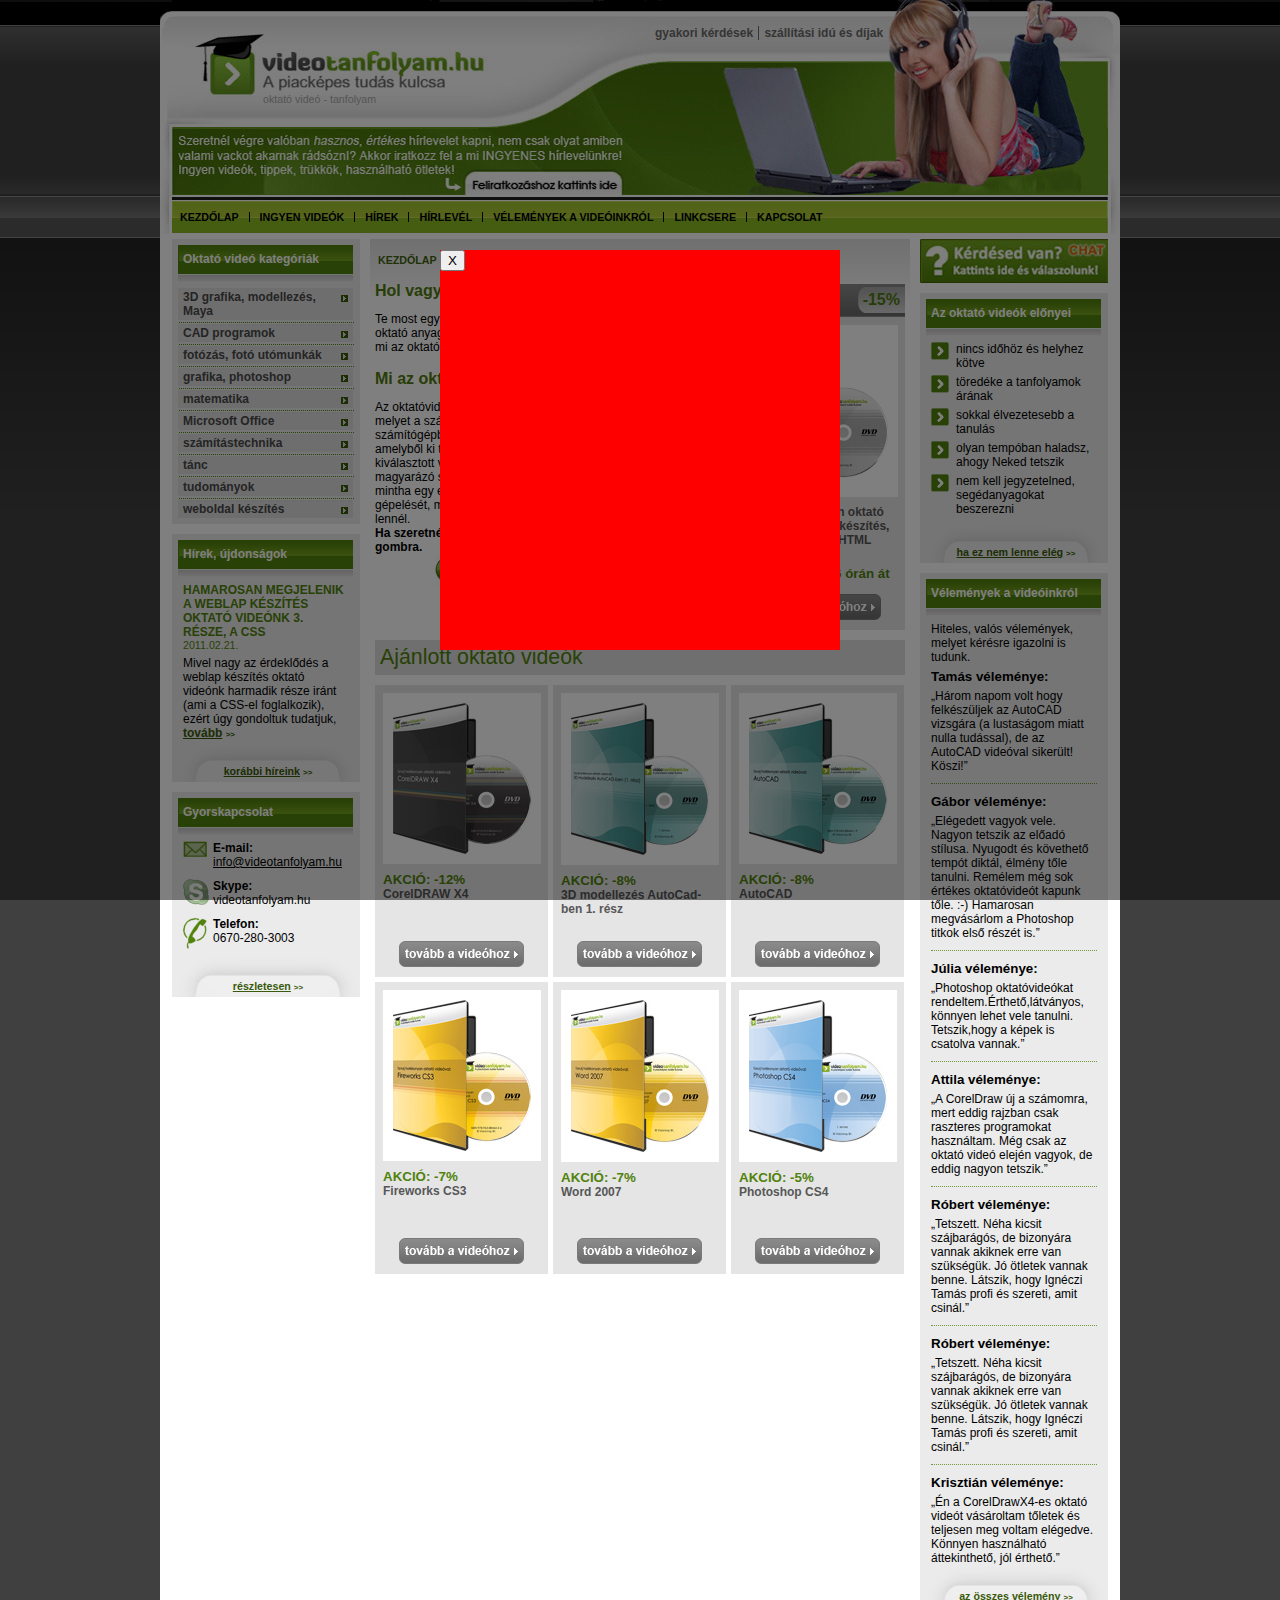
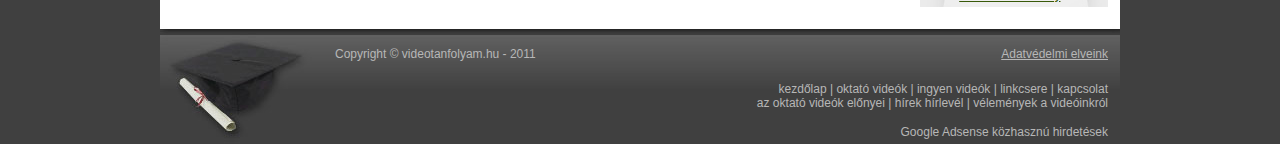
==== popup_reklam/32_div_alapu_popup_reklam_keszitese_1_resz/videotanfolyam.html @ 9b477b90 "'popup-reklam'" ====
<!DOCTYPE html PUBLIC "-//W3C//DTD XHTML 1.0 Strict//EN" "http://www.w3.org/TR/xhtml1/DTD/xhtml1-strict.dtd">
<html xmlns="http://www.w3.org/1999/xhtml" xml:lang="hu" lang="hu">
    <head>
        <meta http-equiv="Content-Type" content="text/html; charset=utf-8" />
        <title>Videotanfolyamt</title>
        <link rel="stylesheet" type="text/css" href="videotanfolyam.css" />
        <script type="text/javascript">
        	function bezar(){
        		document.getElementById('reklam').style.display = "none";
        		document.getElementById('reklamBg').style.display = "none";
        	}
        </script>
    </head>
    <body>
    	<div id="reklamBg">
    	</div>
    	<div id="reklam">
    		<input type="button" value="X" onclick="bezar();" />
    	</div>
        <div id="container">
            <!--FEJRÉSZ-->
            <div id="header">
                <a id="logoLink" href="#"></a>
                <a id="feliratkozas" href="#"></a>
                <div id="headerLinks">
                    <a id="gyakoriKerdesek" href="#">gyakori kérdések</a>
                    <a href="#">szállítási idú és díjak</a>
                </div>
                <div id="headerText">
                    oktató videó - tanfolyam
                </div>
            </div>
            <!--MENÜ-->
            <div id="menu">
                <a href="#" style="margin-left:10px;">kezdőlap</a>
                <div>
                </div>
                <a href="#">ingyen videók</a>
                <div>
                </div>
                <a href="#">hírek</a>
                <div>
                </div>
                <a href="#">hírlevél</a>
                <div>
                </div>
                <a href="#">vélemények a videóinkról</a>
                <div>
                </div>
                <a href="#">linkcsere</a>
                <div>
                </div>
                <a href="#">kapcsolat</a>
            </div>
            <!--BAL OLDAL-->
            <div id="content_bg">
                <div id="left">
                    <!--OKTATÓ VIDEÓ KATEGÓRIÁK-->
                    <div id="kategoriak">
                        <div class="header">
                            Oktató videó kategóriák
                        </div>
                        <div id="kategoriak_content">
                            <a href="#">3D grafika, modellezés, Maya</a>
                            <hr/><a href="#">CAD programok</a>
                            <hr/><a href="#">fotózás, fotó utómunkák</a>
                            <hr/><a href="#">grafika, photoshop</a>
                            <hr/><a href="#">matematika</a>
                            <hr/><a href="#">Microsoft Office</a>
                            <hr/><a href="#">számítástechnika</a>
                            <hr/><a href="#">tánc</a>
                            <hr/><a href="#">tudományok</a>
                            <hr/><a href="#">weboldal készítés </a>
                        </div>
                    </div>
                    <!--HÍREK, ÚJDONSÁGOK-->
                    <div id="hirek">
                        <div class="header">
                            Hírek, újdonságok
                        </div>
                        <div id="hirek_content">
                            <a id="news_link_top" href="#">Hamarosan megjelenik a weblap készítés oktató videónk 3. része, a CSS</a>
                            <br/>
                            <span class="date">2011.02.21.</span>
                            Mivel nagy az érdeklődés a weblap készítés oktató videónk harmadik része iránt 
                            (ami a CSS-el foglalkozik), ezért úgy gondoltuk tudatjuk, <a class="tovabb" href="#">tovább</a>
                            <span class="kacsacsor">&gt;&gt;</span>
                        </div>
                        <div class="bottom_link">
                            <a href="#">korábbi híreink</a>
                            <span class="kacsacsor">&gt;&gt;</span>
                        </div>
                    </div>
                    <!--GYORSKAPCSOLAT-->
                    <div id="kapcsolat">
                        <div class="header">
                            Gyorskapcsolat
                        </div>
                        <div id="kapcsolat_content">
                            <div id="mail">
                                <strong>E-mail:</strong>
                                <br/>
                                <a href="#">info@videotanfolyam.hu </a>
                            </div>
                            <div id="skype">
                                <strong>Skype:</strong>
                                <br/>
                                videotanfolyam.hu 
                            </div>
                            <div id="tel">
                                <strong>Telefon:</strong>
                                <br/>
                                0670-280-3003
                            </div>
                        </div>
                        <div class="bottom_link">
                            <a href="#">részletesen</a>
                            <span class="kacsacsor">&gt;&gt;</span>
                        </div>
                    </div>
                </div>
                <!--KÖZÉPSŐ RÉSZ-->
                <div id="middle">
                    <div id="middle_content">
                        <span id="kezdolap">Kezdőlap</span>
                        <h3>Hol vagyok most?</h3>
                        Te most egy oktató videó weboldalon vagy, ahol rengeteg oktató anyagot 
                        találhatsz számos témakörben. Ha nem tudod mi az oktató videó, akkor olvass tovább.<h3>Mi az oktató videó?</h3>
                        Az oktatóvideó lényegében egy film, amely DVD-n található, melyet a 
                        számítógéped segítségével tudsz lejátszani. A DVD számítógépbe helyezését  
                        követően megjelenik egy menü, amelyből ki tudod választani az egyes előadásokat. 
                        A kiválasztott videót tökéletes minőségben nézheted, miközben magyarázó szöveget hallasz.
                        Lényegében ugyanazt láthatod, mintha egy előadáson ülnél, látod az egeret,
                        a szöveg/kód gépelését, mindent, amit akkor látnál, ha tényleg egy előadáson lennél.
                        <br/>
                        <strong>Ha szeretnél megnézni egy videót, akkor kattints a lenti gombra.</strong>
                    </div>
                    <!--A NAP AKCIÓJA-->
                    <div class="dvd">
                        <div id="dvd_header">
                            A nap akciója<span>-15%</span>
                        </div>
                        <div class="dvd_content">
                            <a href="#"><img src="images/pictures/dvd_html.jpg" alt="html dvd" /></a><a class="akcio_link" href="#">Tanulj hatékonyan oktató videóval: weblap készítés, 2. rész - teljes (X)HTML weblap</a>
                            <span>AKCIÓS még 6 órán át</span>
                        </div>
                        <a class="go_vid" href="#"></a>
                    </div>
                    <a id="belenezek" href="#"></a>
                    <!--AJÁNLOTT OKTATÓ VIDEÓK-->
                    <div id="ajanlott">
                        Ajánlott oktató videók
                    </div>
                    <!--DVD-K-->
                    <div class="dvd2">
                        <div class="dvd_content">
                            <a href="#"><img src="images/pictures/dvd_coreldraw_x4.jpg" alt="corelDRAW dvd" /></a><span>AKCIÓ: -12%</span>
                            <a class="akcio_link" href="#">CorelDRAW X4</a>
                        </div>
                        <a class="go_vid" href="#"></a>
                    </div>
                    <div class="dvd2">
                        <div class="dvd_content">
                            <a href="#"><img src="images/pictures/dvd_3d_modellezes_autocad_ben_1_resz.jpg" alt="AutoCAD 3Ddvd" /></a><span>AKCIÓ: -8%</span>
                            <a class="akcio_link" href="#">3D modellezés AutoCad-ben 1. rész</a>
                        </div>
                        <a class="go_vid" href="#"></a>
                    </div>
                    <div class="dvd2" style="margin-right:0px;">
                        <div class="dvd_content">
                            <a href="#"><img src="images/pictures/autocad.jpg" alt="AutoCAD dvd" /></a><span>AKCIÓ: -8%</span>
                            <a class="akcio_link" href="#">AutoCAD</a>
                        </div>
                        <a class="go_vid" href="#"></a>
                    </div>
                    <div class="dvd2">
                        <div class="dvd_content">
                            <a href="#"><img src="images/pictures/fireworks_cs3.jpg" alt="Fireworks CS3 dvd" /></a><span>AKCIÓ: -7%</span>
                            <a class="akcio_link" href="#">Fireworks CS3</a>
                        </div>
                        <a class="go_vid" href="#"></a>
                    </div>
                    <div class="dvd2">
                        <div class="dvd_content">
                            <a href="#"><img src="images/pictures/word_2007.jpg" alt="Word 2007 dvd" /></a><span>AKCIÓ: -7%</span>
                            <a class="akcio_link" href="#">Word 2007</a>
                        </div>
                        <a class="go_vid" href="#"></a>
                    </div>
                    <div class="dvd2" style="margin-right:0px;">
                        <div class="dvd_content">
                            <a href="#"><img src="images/pictures/photoshop_cs4.jpg" alt="Photoshop CS4 dvd" /></a><span>AKCIÓ: -5%</span>
                            <a class="akcio_link" href="#">Photoshop CS4</a>
                        </div>
                        <a class="go_vid" href="#"></a>
                    </div>
                </div>
                <!--JOBB OLDAL-->
                <div id="right">
                    <!--CHAT--><a id="chat" href="#"></a>
                    <!--ELŐNYÖK-->
                    <div id="elonyok">
                        <div class="header">
                            Az oktató videók előnyei
                        </div>
                        <div id="elonyok_content">
                            <ul>
                                <li>
                                    nincs időhöz és helyhez kötve
                                </li>
                                <li>
                                    töredéke a tanfolyamok árának
                                </li>
                                <li>
                                    sokkal élvezetesebb a tanulás
                                </li>
                                <li>
                                    olyan tempóban haladsz, ahogy Neked tetszik
                                </li>
                                <li>
                                    nem kell jegyzetelned, segédanyagokat beszerezni
                                </li>
                            </ul>
                        </div>
                        <div class="bottom_link">
                            <a href="#">ha ez nem lenne elég</a>
                            <span class="kacsacsor">&gt;&gt;</span>
                        </div>
                    </div>
                    <!--VÉLEMÉNYEK-->
                    <div id="velemenyek">
                        <div class="header">
                            Vélemények a videóinkról
                        </div>
                        <div id="velemenyek_content">
                            Hiteles, valós vélemények, melyet kérésre igazolni is tudunk.<h3>Tamás véleménye:</h3>
                            „Három napom volt hogy felkészüljek az AutoCAD vizsgára (a lustaságom miatt nulla tudással), 
                            de az AutoCAD videóval sikerült! Köszi!”<hr/><h3> Gábor véleménye:</h3>
                            „Elégedett vagyok vele. Nagyon tetszik az előadó stílusa. Nyugodt és követhető 
                            tempót diktál, élmény tőle tanulni. Remélem még sok értékes oktatóvideót kapunk tőle. :-) 
                            Hamarosan megvásárlom a Photoshop titkok első részét is.”<hr/><h3>Júlia véleménye:</h3>
                            „Photoshop oktatóvideókat rendeltem.Érthető,látványos, könnyen lehet vele tanulni.
                            Tetszik,hogy a képek is csatolva vannak.”<hr/><h3> Attila véleménye:</h3>
                            „A CorelDraw új a számomra, mert eddig rajzban csak raszteres programokat használtam. 
                            Még csak az oktató videó elején vagyok, de eddig nagyon tetszik.”<hr/><h3>Róbert véleménye:</h3>
                            „Tetszett. Néha kicsit szájbarágós, de bizonyára vannak akiknek erre van szükségük. 
                            Jó ötletek vannak benne. Látszik, hogy Ignéczi Tamás profi és szereti, amit csinál.”<hr/><h3>Róbert véleménye:</h3>
                            „Tetszett. Néha kicsit szájbarágós, de bizonyára vannak akiknek erre van szükségük.
                            Jó ötletek vannak benne. Látszik, hogy Ignéczi Tamás profi és szereti, amit csinál.”<hr/><h3>Krisztián véleménye:</h3>
                            „Én a CorelDrawX4-es oktató videót vásároltam tőletek és teljesen meg voltam elégedve. 
                            Könnyen használható áttekinthető, jól érthető.”
                        </div>
                        <div class="bottom_link">
                            <a href="#">az összes vélemény</a>
                            <span class="kacsacsor">&gt;&gt;</span>
                        </div>
                    </div>
                </div>
            </div>
            <!--LÁBRÉSZ-->
            <div id="footer">
                <div id="copyright">
                    Copyright &copy; videotanfolyam.hu - 2011 
                </div>
                <div id="adatvedelem">
                    <a href="#">Adatvédelmi elveink</a>
                </div>
                <div id="footer_links">
                    <a href="#">kezdőlap</a> |
                    <a href="#">oktató videók</a> |
                    <a href="#">ingyen videók</a> |
                    <a href="#">linkcsere</a> |
                    <a href="#">kapcsolat</a><br />
                    <a href="#">az oktató videók előnyei</a> |
                    <a href="#">hírek  hírlevél</a> |
                    <a href="#">vélemények a videóinkról </a>
                </div>
                <div id="google">
                    <a href="#">Google Adsense közhasznú hirdetések </a>
                </div>
            </div>
        </div>
    </body>
</html>
---- popup_reklam/32_div_alapu_popup_reklam_keszitese_1_resz/videotanfolyam.css ----
body {
    margin: 0px;
    background: #404040 url('images/site/background.jpg') repeat-x;
    font-family: Arial, Helvetica, sans-serif;
    font-size: 9pt;
}

#container {
    position: relative;
    margin: auto;
    width: 960px;
}

#header {
    background: url('images/site/header.jpg');
    width: 960px;
    height: 197px;
    position: relative;
}

#logoLink {
    position: absolute;
    width: 288px;
    height: 58px;
    top: 34px;
    left: 34px;
}
* {
    outline: none;
}

#feliratkozas {
    position: absolute;
    bottom: 0px;
    left: 306px;
    width: 156px;
    height: 25px;
}

#headerLinks {
    position: absolute;
    top: 26px;
    left: 495px;
}

#headerLinks a {
    text-decoration: none;
    color: #6B6B6B;
    font-weight: bold;
}

#headerLinks a:hover {
    text-decoration: underline;
}

#gyakoriKerdesek {
    border-right: 1px solid #6B6B6B;
    padding-right: 5px;
    margin-right: 2px;
}

#headerText {
    color: #a9a9a9;
    position: absolute;
    font-size: 8pt;
    top: 93px;
    left: 103px;
}

#menu {
    position: relative;
    width: 960px;
    height: 37px;
    background: url('images/site/menu_background.jpg');
    font-size: 8pt;
    text-transform: uppercase;
}

#menu a {
    color: #000000;
    text-decoration: none;
    font-weight: bold;
    padding: 14px 10px 0px 10px;
    display: block;
    float: left;
}

#menu div {
    float: left;
    width: 1px;
    height: 10px;
    margin-top: 15px;
    background: #000000;
}

#menu a:hover {
    background: url('images/site/menu_hover.jpg');
}

#content_bg {
    float: left;
    width: 960px;
    background: #FFFFFF;
}

#left {
    float: left;
    width: 188px;
    margin-left: 12px;
    margin-right: 10px;
}

#kategoriak, #hirek, #kapcsolat, #elonyok, #velemenyek {
    padding: 6px;
    background: #EBEBEB;
    margin: 5px 0px 10px 0px;
}

.header {
    background: url('images/site/box_header.jpg') no-repeat;
    width: 170px;
    height: 31px;
    font-weight: bold;
    padding: 7px 0px 5px 5px;
    color: #FFFFFF;
}

#kategoriak_content a {
    color: #49494A;
    text-decoration: none;
    font-weight: bold;
    padding: 2px 10px 2px 5px;
    width: 160px;
    display: block;
    background: #DDDDDD url('images/site/cat_menu.jpg') no-repeat 97% 7px;
}

#kategoriak_content hr {
    border: none;
    border-top: 1px dotted #51820D;
    margin-top: 2px;
    margin-bottom: 1px;
    width: 175px;
}

#kategoriak_content a:hover {
    background: #AAAAAA;
}

#news_link_top {
    text-transform: uppercase;
    text-decoration: none;
    color: #51820D;
    font-weight: bold;
}

#news_link_top:hover {
    text-decoration: underline;
}

.date {
    font-size: 8pt;
    color: #51820D;
    margin-bottom: 5px;
    display: block;
}

.tovabb {
    font-weight: bold;
    font-size: 9pt;
    color: #395A0A;
}

.tovabb:hover {
    text-decoration: none;
}

.kacsacsor {
    color: #395A0A;
    font-size: 6pt;
    font-weight: bold;
}

.bottom_link {
    font-size: 8pt;
    color: #395A0A;
    width: 180px;
    height: 17px;
    padding-top: 25px;
    text-align: center;
    background: url('images/site/box_link.jpg');
}

.bottom_link a {
    color: #395A0A;
    font-weight: bolder;
}

.bottom_link a:hover {
    text-decoration: none;
}

#hirek {
    padding-bottom: 0px;
}

#hirek_content, #elonyok_content, #velemenyek_content {
    padding: 0px 5px;
}

#mail {
    padding-left: 30px;
    padding-bottom: 10px;
    background: url('images/site/icon_mail.jpg') no-repeat left top;
}

#skype {
    padding-left: 30px;
    padding-bottom: 10px;
    background: url('images/site/icon_skype.jpg') no-repeat left top;
}

#tel {
    padding-left: 30px;
    padding-bottom: 10px;
    background: url('images/site/icon_tel.jpg') no-repeat left top;
}

#mail a {
    color: #000000;
}

#mail a:hover {
    text-decoration: none;
}

#kapcsolat_content {
    padding-left: 5px;
}

#kapcsolat, #elonyok, #velemenyek {
    padding-bottom: 0px;
}

#middle {
    float: left;
    padding: 5px;
    margin-top: 5px;
    width: 530px;
    background: url('images/site/navigation_header.jpg') repeat-x;
}

#middle_content {
    float: left;
    width: 340px;
}

#kezdolap {
    color: #40630B;
    text-transform: uppercase;
    font-weight: bold;
    display: block;
    margin: 10px 0px 10px 3px;
    font-size: 8pt;
}

#middle_content h3 {
    color: #507B0F;
    font-size: 12pt;
    margin-bottom: 12px;
}

.dvd {
	margin-top:40px;
    width: 173px;
    float: right;
    background: #E5E5E5;
    margin-bottom: 10px;
    padding-bottom: 10px;
}

#dvd_header {
    background: url('images/site/dvd_header.jpg');
    width: 168px;
    height: 26px;
    color: #FFFFFF;
    font-size: 12pt;
    font-weight: bold;
    padding-top: 7px;
    padding-left: 5px;
}

#dvd_header span {
    float: right;
    color: #4F7A0E;
    padding-right: 5px;
}

.dvd_content {
    padding: 8px;
}

.dvd_content img {
    padding: 10px;
    border: none;
    margin-bottom: 5px;
    background: #FFFFFF;
}

.akcio_link {
    font-weight: bold;
    color: #575757;
    text-decoration: none;
}

.akcio_link:hover {
    text-decoration: underline;
}

.dvd_content span {
    text-align: center;
    margin: 5px 0px;
    font-weight: bold;
    color: #51820c;
    font-size: 10pt;
    display: block;
}

.go_vid {
    position: relative;
    margin: auto;
    background: url('images/site/button_go_video.jpg');
    width: 125px;
    height: 26px;
    display: block;
}

#belenezek {
    display: block;
    width: 206px;
    height: 34px;
    background: url('images/site/belenezek.jpg');
    float: left;
    margin-left: 60px;
}

#ajanlott {
    float: left;
    background: #dedede;
    color: #51820c;
    width: 520px;
    padding: 5px;
    font-size: 16pt;
    margin-bottom: 10px;
}

.dvd2 {
    width: 173px;
    float: left;
    margin-right: 5px;
    background: #e5e5e5;
    margin-bottom: 5px;
    padding-bottom: 10px;
}

.dvd2 .dvd_content {
    height: 230px;
    margin-bottom: 10px;
}

.dvd2 span {
    text-align: left;
    margin: 0px;
}

#right {
    float: left;
	width:188px;
	margin-left:10px;
	margin-right:12px;
}

#chat{
	width:188px;
	height:44px;
	background:url('images/site/chat.jpg');
	margin:5px 0px 10px 0px;
	display:block;
}

#elonyok ul{
	margin:0px;
	padding:0px;
}

#elonyok li{
	list-style-type:none;
	background:url('images/site/list_image.jpg') no-repeat;
	padding-left:25px;
	padding-bottom:5px;
}

#velemenyek_content h3{
	margin:5px 0px;
	font-size:10pt;
}

#velemenyek_content hr{
	border:none;
	border-top:1px dotted #719939;
	margin:10px 0px;
}

#footer{
	width:960px;
	height:127px;
	background:url('images/site/footer.jpg');
	float:left;
	position:relative;
	color:#b7b7b7;
}

#footer a{
	color:#b7b7b7;
	text-decoration:none;
}

#footer a:hover{
	text-decoration:underline;
}

#copyright{
	position:absolute;
	top:30px;
	left:175px;
}

#adatvedelem{
	position:absolute;
	top:30px;
	right:12px;
}

#adatvedelem a{
	text-decoration:underline;
}

#adatvedelem a:hover{
	text-decoration:none;
}

#footer_links{
	position:absolute;
	top:65px;
	right:12px;
	text-align:right;
}

#google{
	position:absolute;
	bottom:5px;
	right:12px;
}

#reklamBg{
	position: absolute;
	width: 100%;
	height: 100%;
	background: #000000;
	opacity: 0.5;
	filter:alpha(opacity=50);
	z-index: 1;
}

#reklam{
	position: absolute;
	width: 400px;
	height: 400px;
	background: #FF0000;
	z-index: 2;
	left:50%;
	top: 50%;
	margin: -200px 0px 0px -200px;
}
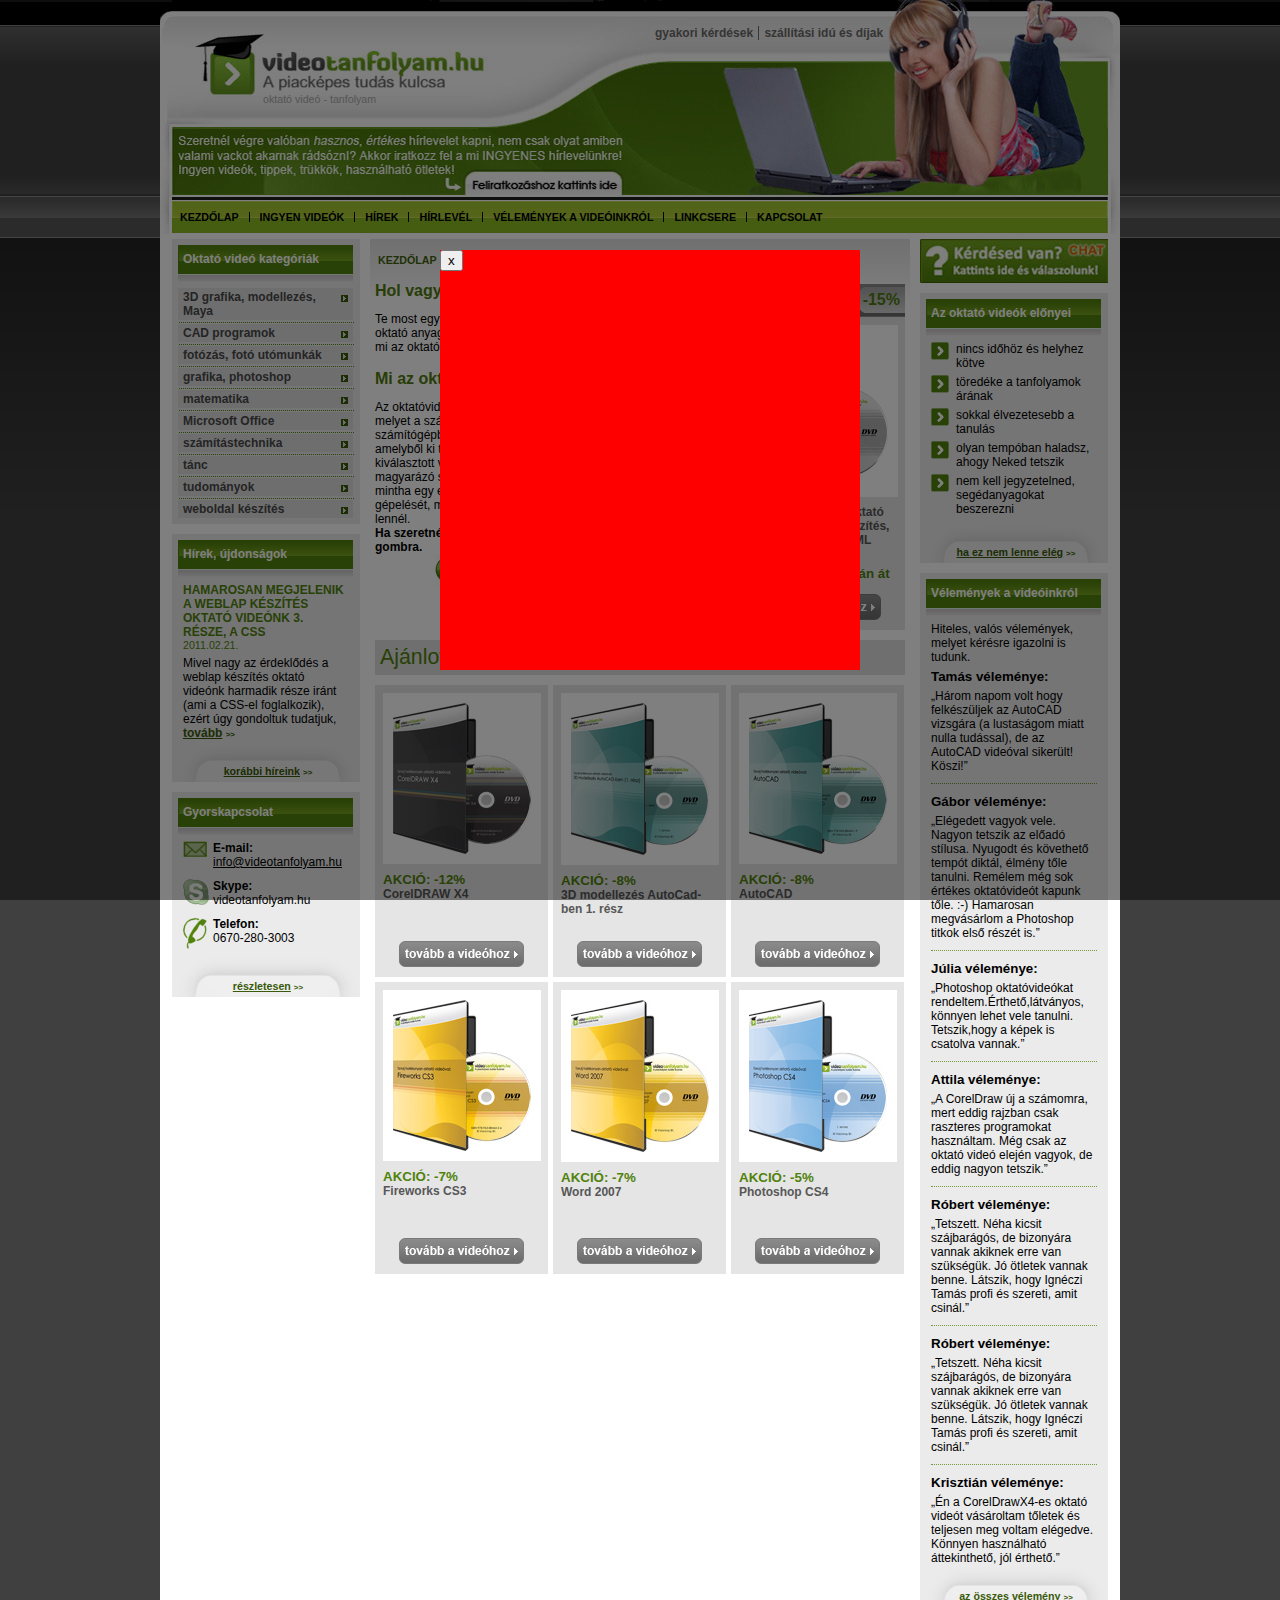
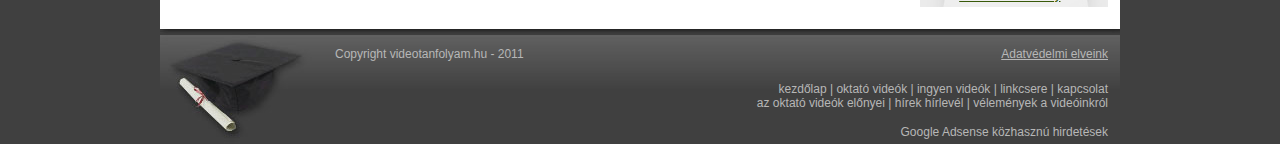
==== commit ef6428ca: "kesz createReklam(), effect(), bezar()" ====
--- a/popup_reklam/32_div_alapu_popup_reklam_keszitese_1_resz/videotanfolyam.html
+++ b/popup_reklam/32_div_alapu_popup_reklam_keszitese_1_resz/videotanfolyam.html
@@ -1,284 +1,340 @@
 <!DOCTYPE html PUBLIC "-//W3C//DTD XHTML 1.0 Strict//EN" "http://www.w3.org/TR/xhtml1/DTD/xhtml1-strict.dtd">
 <html xmlns="http://www.w3.org/1999/xhtml" xml:lang="hu" lang="hu">
-    <head>
-        <meta http-equiv="Content-Type" content="text/html; charset=utf-8" />
-        <title>Videotanfolyamt</title>
-        <link rel="stylesheet" type="text/css" href="videotanfolyam.css" />
-        <script type="text/javascript">
-        	function bezar(){
-        		document.getElementById('reklam').style.display = "none";
-        		document.getElementById('reklamBg').style.display = "none";
-        	}
-        </script>
-    </head>
-    <body>
-    	<div id="reklamBg">
-    	</div>
-    	<div id="reklam">
-    		<input type="button" value="X" onclick="bezar();" />
-    	</div>
-        <div id="container">
-            <!--FEJRÉSZ-->
-            <div id="header">
-                <a id="logoLink" href="#"></a>
-                <a id="feliratkozas" href="#"></a>
-                <div id="headerLinks">
-                    <a id="gyakoriKerdesek" href="#">gyakori kérdések</a>
-                    <a href="#">szállítási idú és díjak</a>
-                </div>
-                <div id="headerText">
-                    oktató videó - tanfolyam
-                </div>
-            </div>
-            <!--MENÜ-->
-            <div id="menu">
-                <a href="#" style="margin-left:10px;">kezdőlap</a>
-                <div>
-                </div>
-                <a href="#">ingyen videók</a>
-                <div>
-                </div>
-                <a href="#">hírek</a>
-                <div>
-                </div>
-                <a href="#">hírlevél</a>
-                <div>
-                </div>
-                <a href="#">vélemények a videóinkról</a>
-                <div>
-                </div>
-                <a href="#">linkcsere</a>
-                <div>
-                </div>
-                <a href="#">kapcsolat</a>
-            </div>
-            <!--BAL OLDAL-->
-            <div id="content_bg">
-                <div id="left">
-                    <!--OKTATÓ VIDEÓ KATEGÓRIÁK-->
-                    <div id="kategoriak">
-                        <div class="header">
-                            Oktató videó kategóriák
-                        </div>
-                        <div id="kategoriak_content">
-                            <a href="#">3D grafika, modellezés, Maya</a>
-                            <hr/><a href="#">CAD programok</a>
-                            <hr/><a href="#">fotózás, fotó utómunkák</a>
-                            <hr/><a href="#">grafika, photoshop</a>
-                            <hr/><a href="#">matematika</a>
-                            <hr/><a href="#">Microsoft Office</a>
-                            <hr/><a href="#">számítástechnika</a>
-                            <hr/><a href="#">tánc</a>
-                            <hr/><a href="#">tudományok</a>
-                            <hr/><a href="#">weboldal készítés </a>
-                        </div>
+<head>
+    <meta http-equiv="Content-Type" content="text/html; charset=utf-8"/>
+    <title>Videotanfolyamt</title>
+    <link rel="stylesheet" type="text/css" href="videotanfolyam.css"/>
+
+</head>
+
+<body>
+<script type="text/javascript">
+    function bezar() {
+
+        var reklam = document.getElementById('reklam');
+        var reklamBg = document.getElementById('reklamBg');
+        document.body.removeChild(reklam);
+        document.body.removeChild(reklamBg);
+    }
+    function createReklam() {
+        var reklamBg = document.createElement("div");
+        reklamBg.id = "reklamBg";
+        var reklam = document.createElement("div");
+        reklam.id = "reklam";
+        var bezarGomb = document.createElement("input");
+        bezarGomb.type = "button";
+
+        bezarGomb.value = "x";
+        bezarGomb.onclick = bezar;
+
+        document.body.appendChild(reklamBg);
+        document.body.appendChild(reklam);
+        reklam.appendChild(bezarGomb);
+    }
+    function effect() {
+        if(szelesseg < 401) {
+            szelesseg+=20;
+            document.getElementById("reklam").style.width = szelesseg.toString() +'px';
+            document.getElementById("reklam").style.height = szelesseg.toString() +'px';
+        }
+        else{
+clearInterval(ismetles);
+        }
+    }
+    createReklam()
+    var szelesseg = 0;
+    var ismetles = setInterval('effect()',30);
+
+</script>
+<div id="container">
+    <!--FEJRÉSZ-->
+    <div id="header">
+        <a id="logoLink" href="#"></a>
+        <a id="feliratkozas" href="#"></a>
+        <div id="headerLinks">
+            <a id="gyakoriKerdesek" href="#">gyakori kérdések</a>
+            <a href="#">szállítási idú és díjak</a>
+        </div>
+        <div id="headerText">
+            oktató videó - tanfolyam
+        </div>
+    </div>
+    <!--MENÜ-->
+    <div id="menu">
+        <a href="#" style="margin-left:10px;">kezdőlap</a>
+        <div>
+        </div>
+        <a href="#">ingyen videók</a>
+        <div>
+        </div>
+        <a href="#">hírek</a>
+        <div>
+        </div>
+        <a href="#">hírlevél</a>
+        <div>
+        </div>
+        <a href="#">vélemények a videóinkról</a>
+        <div>
+        </div>
+        <a href="#">linkcsere</a>
+        <div>
+        </div>
+        <a href="#">kapcsolat</a>
+    </div>
+    <!--BAL OLDAL-->
+    <div id="content_bg">
+        <div id="left">
+            <!--OKTATÓ VIDEÓ KATEGÓRIÁK-->
+            <div id="kategoriak">
+                <div class="header">
+                    Oktató videó kategóriák
+                </div>
+                <div id="kategoriak_content">
+                    <a href="#">3D grafika, modellezés, Maya</a>
+                    <hr/>
+                    <a href="#">CAD programok</a>
+                    <hr/>
+                    <a href="#">fotózás, fotó utómunkák</a>
+                    <hr/>
+                    <a href="#">grafika, photoshop</a>
+                    <hr/>
+                    <a href="#">matematika</a>
+                    <hr/>
+                    <a href="#">Microsoft Office</a>
+                    <hr/>
+                    <a href="#">számítástechnika</a>
+                    <hr/>
+                    <a href="#">tánc</a>
+                    <hr/>
+                    <a href="#">tudományok</a>
+                    <hr/>
+                    <a href="#">weboldal készítés </a>
+                </div>
+            </div>
+            <!--HÍREK, ÚJDONSÁGOK-->
+            <div id="hirek">
+                <div class="header">
+                    Hírek, újdonságok
+                </div>
+                <div id="hirek_content">
+                    <a id="news_link_top" href="#">Hamarosan megjelenik a weblap készítés oktató videónk 3. része, a
+                        CSS</a>
+                    <br/>
+                    <span class="date">2011.02.21.</span>
+                    Mivel nagy az érdeklődés a weblap készítés oktató videónk harmadik része iránt
+                    (ami a CSS-el foglalkozik), ezért úgy gondoltuk tudatjuk, <a class="tovabb" href="#">tovább</a>
+                    <span class="kacsacsor">&gt;&gt;</span>
+                </div>
+                <div class="bottom_link">
+                    <a href="#">korábbi híreink</a>
+                    <span class="kacsacsor">&gt;&gt;</span>
+                </div>
+            </div>
+            <!--GYORSKAPCSOLAT-->
+            <div id="kapcsolat">
+                <div class="header">
+                    Gyorskapcsolat
+                </div>
+                <div id="kapcsolat_content">
+                    <div id="mail">
+                        <strong>E-mail:</strong>
+                        <br/>
+                        <a href="#">info@videotanfolyam.hu </a>
                     </div>
-                    <!--HÍREK, ÚJDONSÁGOK-->
-                    <div id="hirek">
-                        <div class="header">
-                            Hírek, újdonságok
-                        </div>
-                        <div id="hirek_content">
-                            <a id="news_link_top" href="#">Hamarosan megjelenik a weblap készítés oktató videónk 3. része, a CSS</a>
-                            <br/>
-                            <span class="date">2011.02.21.</span>
-                            Mivel nagy az érdeklődés a weblap készítés oktató videónk harmadik része iránt 
-                            (ami a CSS-el foglalkozik), ezért úgy gondoltuk tudatjuk, <a class="tovabb" href="#">tovább</a>
-                            <span class="kacsacsor">&gt;&gt;</span>
-                        </div>
-                        <div class="bottom_link">
-                            <a href="#">korábbi híreink</a>
-                            <span class="kacsacsor">&gt;&gt;</span>
-                        </div>
+                    <div id="skype">
+                        <strong>Skype:</strong>
+                        <br/>
+                        videotanfolyam.hu
                     </div>
-                    <!--GYORSKAPCSOLAT-->
-                    <div id="kapcsolat">
-                        <div class="header">
-                            Gyorskapcsolat
-                        </div>
-                        <div id="kapcsolat_content">
-                            <div id="mail">
-                                <strong>E-mail:</strong>
-                                <br/>
-                                <a href="#">info@videotanfolyam.hu </a>
-                            </div>
-                            <div id="skype">
-                                <strong>Skype:</strong>
-                                <br/>
-                                videotanfolyam.hu 
-                            </div>
-                            <div id="tel">
-                                <strong>Telefon:</strong>
-                                <br/>
-                                0670-280-3003
-                            </div>
-                        </div>
-                        <div class="bottom_link">
-                            <a href="#">részletesen</a>
-                            <span class="kacsacsor">&gt;&gt;</span>
-                        </div>
+                    <div id="tel">
+                        <strong>Telefon:</strong>
+                        <br/>
+                        0670-280-3003
                     </div>
                 </div>
-                <!--KÖZÉPSŐ RÉSZ-->
-                <div id="middle">
-                    <div id="middle_content">
-                        <span id="kezdolap">Kezdőlap</span>
-                        <h3>Hol vagyok most?</h3>
-                        Te most egy oktató videó weboldalon vagy, ahol rengeteg oktató anyagot 
-                        találhatsz számos témakörben. Ha nem tudod mi az oktató videó, akkor olvass tovább.<h3>Mi az oktató videó?</h3>
-                        Az oktatóvideó lényegében egy film, amely DVD-n található, melyet a 
-                        számítógéped segítségével tudsz lejátszani. A DVD számítógépbe helyezését  
-                        követően megjelenik egy menü, amelyből ki tudod választani az egyes előadásokat. 
-                        A kiválasztott videót tökéletes minőségben nézheted, miközben magyarázó szöveget hallasz.
-                        Lényegében ugyanazt láthatod, mintha egy előadáson ülnél, látod az egeret,
-                        a szöveg/kód gépelését, mindent, amit akkor látnál, ha tényleg egy előadáson lennél.
-                        <br/>
-                        <strong>Ha szeretnél megnézni egy videót, akkor kattints a lenti gombra.</strong>
-                    </div>
-                    <!--A NAP AKCIÓJA-->
-                    <div class="dvd">
-                        <div id="dvd_header">
-                            A nap akciója<span>-15%</span>
-                        </div>
-                        <div class="dvd_content">
-                            <a href="#"><img src="images/pictures/dvd_html.jpg" alt="html dvd" /></a><a class="akcio_link" href="#">Tanulj hatékonyan oktató videóval: weblap készítés, 2. rész - teljes (X)HTML weblap</a>
-                            <span>AKCIÓS még 6 órán át</span>
-                        </div>
-                        <a class="go_vid" href="#"></a>
-                    </div>
-                    <a id="belenezek" href="#"></a>
-                    <!--AJÁNLOTT OKTATÓ VIDEÓK-->
-                    <div id="ajanlott">
-                        Ajánlott oktató videók
-                    </div>
-                    <!--DVD-K-->
-                    <div class="dvd2">
-                        <div class="dvd_content">
-                            <a href="#"><img src="images/pictures/dvd_coreldraw_x4.jpg" alt="corelDRAW dvd" /></a><span>AKCIÓ: -12%</span>
-                            <a class="akcio_link" href="#">CorelDRAW X4</a>
-                        </div>
-                        <a class="go_vid" href="#"></a>
-                    </div>
-                    <div class="dvd2">
-                        <div class="dvd_content">
-                            <a href="#"><img src="images/pictures/dvd_3d_modellezes_autocad_ben_1_resz.jpg" alt="AutoCAD 3Ddvd" /></a><span>AKCIÓ: -8%</span>
-                            <a class="akcio_link" href="#">3D modellezés AutoCad-ben 1. rész</a>
-                        </div>
-                        <a class="go_vid" href="#"></a>
-                    </div>
-                    <div class="dvd2" style="margin-right:0px;">
-                        <div class="dvd_content">
-                            <a href="#"><img src="images/pictures/autocad.jpg" alt="AutoCAD dvd" /></a><span>AKCIÓ: -8%</span>
-                            <a class="akcio_link" href="#">AutoCAD</a>
-                        </div>
-                        <a class="go_vid" href="#"></a>
-                    </div>
-                    <div class="dvd2">
-                        <div class="dvd_content">
-                            <a href="#"><img src="images/pictures/fireworks_cs3.jpg" alt="Fireworks CS3 dvd" /></a><span>AKCIÓ: -7%</span>
-                            <a class="akcio_link" href="#">Fireworks CS3</a>
-                        </div>
-                        <a class="go_vid" href="#"></a>
-                    </div>
-                    <div class="dvd2">
-                        <div class="dvd_content">
-                            <a href="#"><img src="images/pictures/word_2007.jpg" alt="Word 2007 dvd" /></a><span>AKCIÓ: -7%</span>
-                            <a class="akcio_link" href="#">Word 2007</a>
-                        </div>
-                        <a class="go_vid" href="#"></a>
-                    </div>
-                    <div class="dvd2" style="margin-right:0px;">
-                        <div class="dvd_content">
-                            <a href="#"><img src="images/pictures/photoshop_cs4.jpg" alt="Photoshop CS4 dvd" /></a><span>AKCIÓ: -5%</span>
-                            <a class="akcio_link" href="#">Photoshop CS4</a>
-                        </div>
-                        <a class="go_vid" href="#"></a>
-                    </div>
-                </div>
-                <!--JOBB OLDAL-->
-                <div id="right">
-                    <!--CHAT--><a id="chat" href="#"></a>
-                    <!--ELŐNYÖK-->
-                    <div id="elonyok">
-                        <div class="header">
-                            Az oktató videók előnyei
-                        </div>
-                        <div id="elonyok_content">
-                            <ul>
-                                <li>
-                                    nincs időhöz és helyhez kötve
-                                </li>
-                                <li>
-                                    töredéke a tanfolyamok árának
-                                </li>
-                                <li>
-                                    sokkal élvezetesebb a tanulás
-                                </li>
-                                <li>
-                                    olyan tempóban haladsz, ahogy Neked tetszik
-                                </li>
-                                <li>
-                                    nem kell jegyzetelned, segédanyagokat beszerezni
-                                </li>
-                            </ul>
-                        </div>
-                        <div class="bottom_link">
-                            <a href="#">ha ez nem lenne elég</a>
-                            <span class="kacsacsor">&gt;&gt;</span>
-                        </div>
-                    </div>
-                    <!--VÉLEMÉNYEK-->
-                    <div id="velemenyek">
-                        <div class="header">
-                            Vélemények a videóinkról
-                        </div>
-                        <div id="velemenyek_content">
-                            Hiteles, valós vélemények, melyet kérésre igazolni is tudunk.<h3>Tamás véleménye:</h3>
-                            „Három napom volt hogy felkészüljek az AutoCAD vizsgára (a lustaságom miatt nulla tudással), 
-                            de az AutoCAD videóval sikerült! Köszi!”<hr/><h3> Gábor véleménye:</h3>
-                            „Elégedett vagyok vele. Nagyon tetszik az előadó stílusa. Nyugodt és követhető 
-                            tempót diktál, élmény tőle tanulni. Remélem még sok értékes oktatóvideót kapunk tőle. :-) 
-                            Hamarosan megvásárlom a Photoshop titkok első részét is.”<hr/><h3>Júlia véleménye:</h3>
-                            „Photoshop oktatóvideókat rendeltem.Érthető,látványos, könnyen lehet vele tanulni.
-                            Tetszik,hogy a képek is csatolva vannak.”<hr/><h3> Attila véleménye:</h3>
-                            „A CorelDraw új a számomra, mert eddig rajzban csak raszteres programokat használtam. 
-                            Még csak az oktató videó elején vagyok, de eddig nagyon tetszik.”<hr/><h3>Róbert véleménye:</h3>
-                            „Tetszett. Néha kicsit szájbarágós, de bizonyára vannak akiknek erre van szükségük. 
-                            Jó ötletek vannak benne. Látszik, hogy Ignéczi Tamás profi és szereti, amit csinál.”<hr/><h3>Róbert véleménye:</h3>
-                            „Tetszett. Néha kicsit szájbarágós, de bizonyára vannak akiknek erre van szükségük.
-                            Jó ötletek vannak benne. Látszik, hogy Ignéczi Tamás profi és szereti, amit csinál.”<hr/><h3>Krisztián véleménye:</h3>
-                            „Én a CorelDrawX4-es oktató videót vásároltam tőletek és teljesen meg voltam elégedve. 
-                            Könnyen használható áttekinthető, jól érthető.”
-                        </div>
-                        <div class="bottom_link">
-                            <a href="#">az összes vélemény</a>
-                            <span class="kacsacsor">&gt;&gt;</span>
-                        </div>
-                    </div>
-                </div>
-            </div>
-            <!--LÁBRÉSZ-->
-            <div id="footer">
-                <div id="copyright">
-                    Copyright &copy; videotanfolyam.hu - 2011 
-                </div>
-                <div id="adatvedelem">
-                    <a href="#">Adatvédelmi elveink</a>
-                </div>
-                <div id="footer_links">
-                    <a href="#">kezdőlap</a> |
-                    <a href="#">oktató videók</a> |
-                    <a href="#">ingyen videók</a> |
-                    <a href="#">linkcsere</a> |
-                    <a href="#">kapcsolat</a><br />
-                    <a href="#">az oktató videók előnyei</a> |
-                    <a href="#">hírek  hírlevél</a> |
-                    <a href="#">vélemények a videóinkról </a>
-                </div>
-                <div id="google">
-                    <a href="#">Google Adsense közhasznú hirdetések </a>
-                </div>
-            </div>
-        </div>
-    </body>
+                <div class="bottom_link">
+                    <a href="#">részletesen</a>
+                    <span class="kacsacsor">&gt;&gt;</span>
+                </div>
+            </div>
+        </div>
+        <!--KÖZÉPSŐ RÉSZ-->
+        <div id="middle">
+            <div id="middle_content">
+                <span id="kezdolap">Kezdőlap</span>
+                <h3>Hol vagyok most?</h3>
+                Te most egy oktató videó weboldalon vagy, ahol rengeteg oktató anyagot
+                találhatsz számos témakörben. Ha nem tudod mi az oktató videó, akkor olvass tovább.<h3>Mi az oktató
+                videó?</h3>
+                Az oktatóvideó lényegében egy film, amely DVD-n található, melyet a
+                számítógéped segítségével tudsz lejátszani. A DVD számítógépbe helyezését
+                követően megjelenik egy menü, amelyből ki tudod választani az egyes előadásokat.
+                A kiválasztott videót tökéletes minőségben nézheted, miközben magyarázó szöveget hallasz.
+                Lényegében ugyanazt láthatod, mintha egy előadáson ülnél, látod az egeret,
+                a szöveg/kód gépelését, mindent, amit akkor látnál, ha tényleg egy előadáson lennél.
+                <br/>
+                <strong>Ha szeretnél megnézni egy videót, akkor kattints a lenti gombra.</strong>
+            </div>
+            <!--A NAP AKCIÓJA-->
+            <div class="dvd">
+                <div id="dvd_header">
+                    A nap akciója<span>-15%</span>
+                </div>
+                <div class="dvd_content">
+                    <a href="#"><img src="images/pictures/dvd_html.jpg" alt="html dvd"/></a><a class="akcio_link"
+                                                                                               href="#">Tanulj
+                    hatékonyan oktató videóval: weblap készítés, 2. rész - teljes (X)HTML weblap</a>
+                    <span>AKCIÓS még 6 órán át</span>
+                </div>
+                <a class="go_vid" href="#"></a>
+            </div>
+            <a id="belenezek" href="#"></a>
+            <!--AJÁNLOTT OKTATÓ VIDEÓK-->
+            <div id="ajanlott">
+                Ajánlott oktató videók
+            </div>
+            <!--DVD-K-->
+            <div class="dvd2">
+                <div class="dvd_content">
+                    <a href="#"><img src="images/pictures/dvd_coreldraw_x4.jpg" alt="corelDRAW dvd"/></a><span>AKCIÓ: -12%</span>
+                    <a class="akcio_link" href="#">CorelDRAW X4</a>
+                </div>
+                <a class="go_vid" href="#"></a>
+            </div>
+            <div class="dvd2">
+                <div class="dvd_content">
+                    <a href="#"><img src="images/pictures/dvd_3d_modellezes_autocad_ben_1_resz.jpg"
+                                     alt="AutoCAD 3Ddvd"/></a><span>AKCIÓ: -8%</span>
+                    <a class="akcio_link" href="#">3D modellezés AutoCad-ben 1. rész</a>
+                </div>
+                <a class="go_vid" href="#"></a>
+            </div>
+            <div class="dvd2" style="margin-right:0px;">
+                <div class="dvd_content">
+                    <a href="#"><img src="images/pictures/autocad.jpg" alt="AutoCAD dvd"/></a><span>AKCIÓ: -8%</span>
+                    <a class="akcio_link" href="#">AutoCAD</a>
+                </div>
+                <a class="go_vid" href="#"></a>
+            </div>
+            <div class="dvd2">
+                <div class="dvd_content">
+                    <a href="#"><img src="images/pictures/fireworks_cs3.jpg" alt="Fireworks CS3 dvd"/></a><span>AKCIÓ: -7%</span>
+                    <a class="akcio_link" href="#">Fireworks CS3</a>
+                </div>
+                <a class="go_vid" href="#"></a>
+            </div>
+            <div class="dvd2">
+                <div class="dvd_content">
+                    <a href="#"><img src="images/pictures/word_2007.jpg"
+                                     alt="Word 2007 dvd"/></a><span>AKCIÓ: -7%</span>
+                    <a class="akcio_link" href="#">Word 2007</a>
+                </div>
+                <a class="go_vid" href="#"></a>
+            </div>
+            <div class="dvd2" style="margin-right:0px;">
+                <div class="dvd_content">
+                    <a href="#"><img src="images/pictures/photoshop_cs4.jpg" alt="Photoshop CS4 dvd"/></a><span>AKCIÓ: -5%</span>
+                    <a class="akcio_link" href="#">Photoshop CS4</a>
+                </div>
+                <a class="go_vid" href="#"></a>
+            </div>
+        </div>
+        <!--JOBB OLDAL-->
+        <div id="right">
+            <!--CHAT--><a id="chat" href="#"></a>
+            <!--ELŐNYÖK-->
+            <div id="elonyok">
+                <div class="header">
+                    Az oktató videók előnyei
+                </div>
+                <div id="elonyok_content">
+                    <ul>
+                        <li>
+                            nincs időhöz és helyhez kötve
+                        </li>
+                        <li>
+                            töredéke a tanfolyamok árának
+                        </li>
+                        <li>
+                            sokkal élvezetesebb a tanulás
+                        </li>
+                        <li>
+                            olyan tempóban haladsz, ahogy Neked tetszik
+                        </li>
+                        <li>
+                            nem kell jegyzetelned, segédanyagokat beszerezni
+                        </li>
+                    </ul>
+                </div>
+                <div class="bottom_link">
+                    <a href="#">ha ez nem lenne elég</a>
+                    <span class="kacsacsor">&gt;&gt;</span>
+                </div>
+            </div>
+            <!--VÉLEMÉNYEK-->
+            <div id="velemenyek">
+                <div class="header">
+                    Vélemények a videóinkról
+                </div>
+                <div id="velemenyek_content">
+                    Hiteles, valós vélemények, melyet kérésre igazolni is tudunk.<h3>Tamás véleménye:</h3>
+                    „Három napom volt hogy felkészüljek az AutoCAD vizsgára (a lustaságom miatt nulla tudással),
+                    de az AutoCAD videóval sikerült! Köszi!”
+                    <hr/>
+                    <h3> Gábor véleménye:</h3>
+                    „Elégedett vagyok vele. Nagyon tetszik az előadó stílusa. Nyugodt és követhető
+                    tempót diktál, élmény tőle tanulni. Remélem még sok értékes oktatóvideót kapunk tőle. :-)
+                    Hamarosan megvásárlom a Photoshop titkok első részét is.”
+                    <hr/>
+                    <h3>Júlia véleménye:</h3>
+                    „Photoshop oktatóvideókat rendeltem.Érthető,látványos, könnyen lehet vele tanulni.
+                    Tetszik,hogy a képek is csatolva vannak.”
+                    <hr/>
+                    <h3> Attila véleménye:</h3>
+                    „A CorelDraw új a számomra, mert eddig rajzban csak raszteres programokat használtam.
+                    Még csak az oktató videó elején vagyok, de eddig nagyon tetszik.”
+                    <hr/>
+                    <h3>Róbert véleménye:</h3>
+                    „Tetszett. Néha kicsit szájbarágós, de bizonyára vannak akiknek erre van szükségük.
+                    Jó ötletek vannak benne. Látszik, hogy Ignéczi Tamás profi és szereti, amit csinál.”
+                    <hr/>
+                    <h3>Róbert véleménye:</h3>
+                    „Tetszett. Néha kicsit szájbarágós, de bizonyára vannak akiknek erre van szükségük.
+                    Jó ötletek vannak benne. Látszik, hogy Ignéczi Tamás profi és szereti, amit csinál.”
+                    <hr/>
+                    <h3>Krisztián véleménye:</h3>
+                    „Én a CorelDrawX4-es oktató videót vásároltam tőletek és teljesen meg voltam elégedve.
+                    Könnyen használható áttekinthető, jól érthető.”
+                </div>
+                <div class="bottom_link">
+                    <a href="#">az összes vélemény</a>
+                    <span class="kacsacsor">&gt;&gt;</span>
+                </div>
+            </div>
+        </div>
+    </div>
+    <!--LÁBRÉSZ-->
+    <div id="footer">
+        <div id="copyright">
+            Copyright        videotanfolyam.hu - 2011
+        </div>
+        <div id="adatvedelem">
+            <a href="#">Adatvédelmi elveink</a>
+        </div>
+        <div id="footer_links">
+            <a href="#">kezdőlap</a> |
+            <a href="#">oktató videók</a> |
+            <a href="#">ingyen videók</a> |
+            <a href="#">linkcsere</a> |
+            <a href="#">kapcsolat</a><br/>
+            <a href="#">az oktató videók előnyei</a> |
+            <a href="#">hírek hírlevél</a> |
+            <a href="#">vélemények a videóinkról </a>
+        </div>
+        <div id="google">
+            <a href="#">Google Adsense közhasznú hirdetések </a>
+        </div>
+    </div>
+</div>
+</body>
 </html>
--- a/popup_reklam/32_div_alapu_popup_reklam_keszitese_1_resz/videotanfolyam.css
+++ b/popup_reklam/32_div_alapu_popup_reklam_keszitese_1_resz/videotanfolyam.css
@@ -470,15 +470,16 @@
 	opacity: 0.5;
 	filter:alpha(opacity=50);
 	z-index: 1;
+    top:0;
 }
 
 #reklam{
 	position: absolute;
-	width: 400px;
-	height: 400px;
+	width: 0px;
+	height: 0px;
 	background: #FF0000;
 	z-index: 2;
 	left:50%;
 	top: 50%;
-	margin: -200px 0px 0px -200px;
-}
+    margin: -200px 0px 0px -200px;
+}
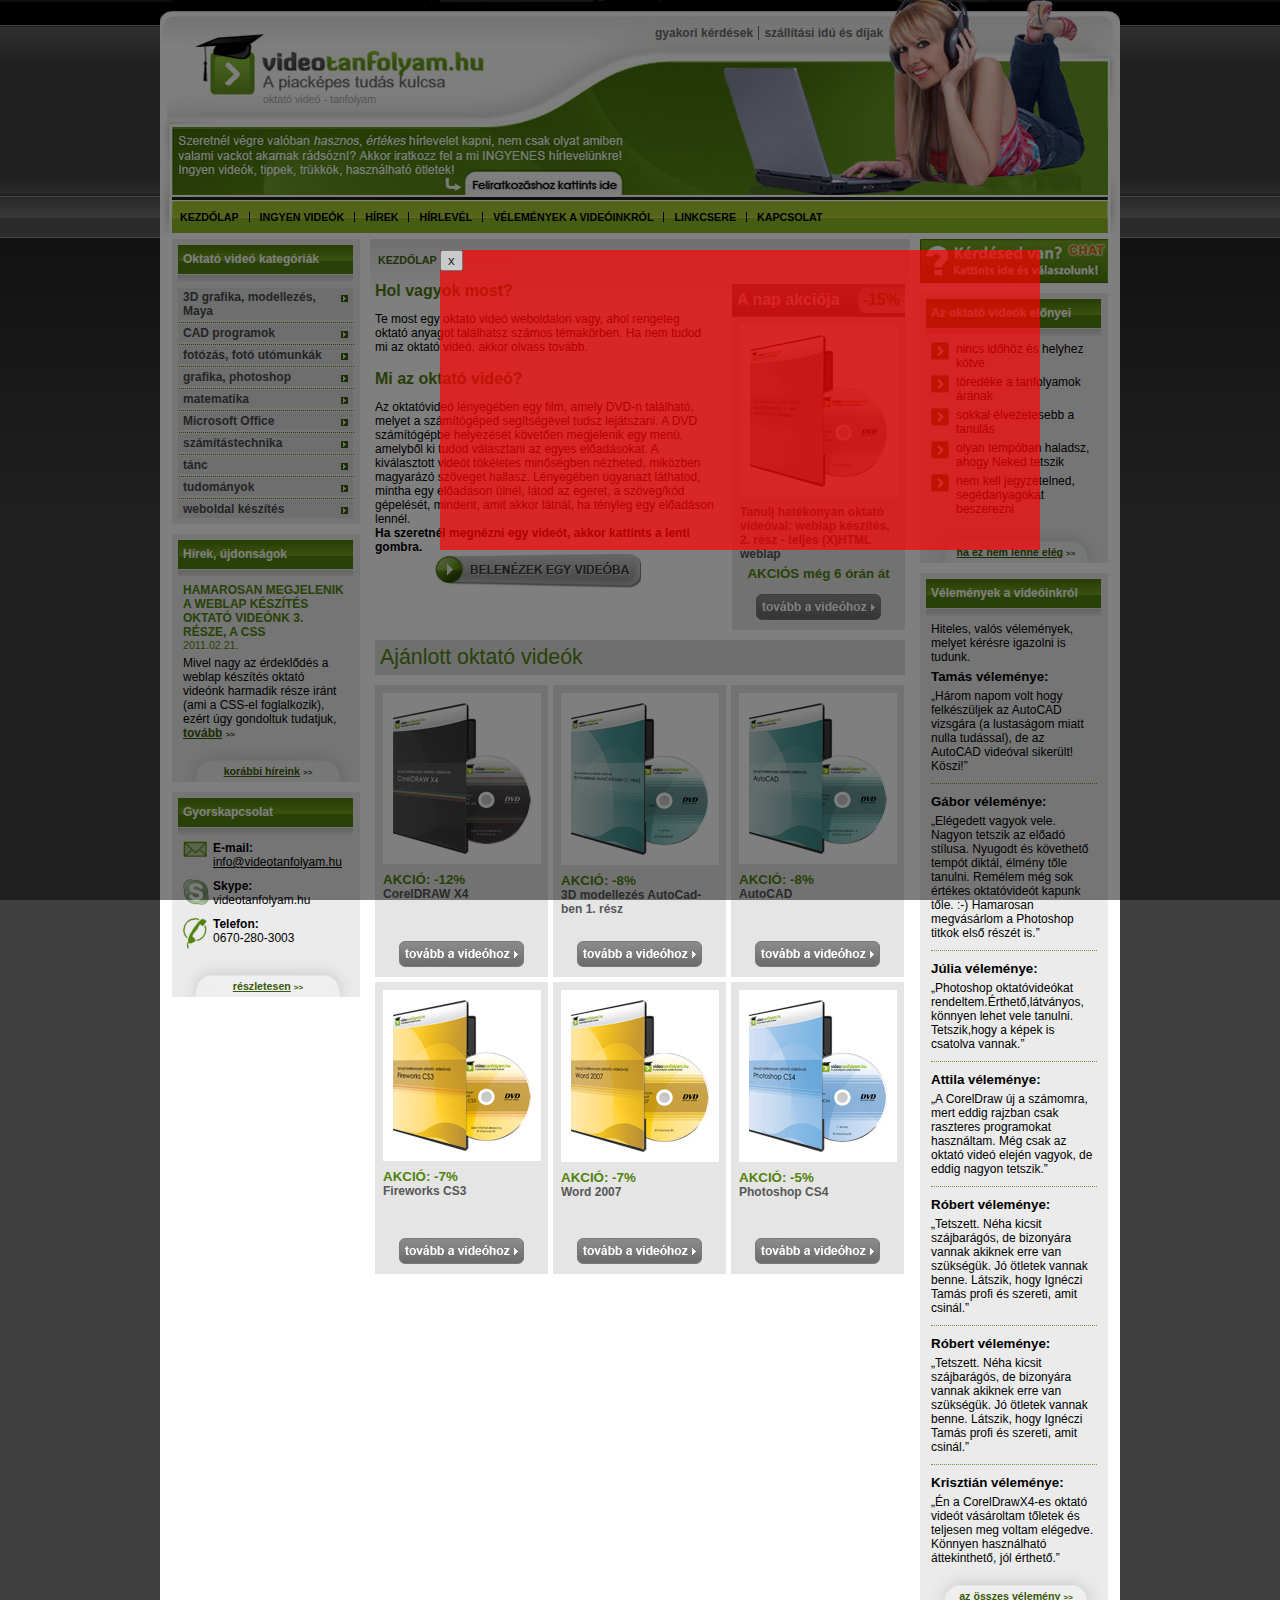
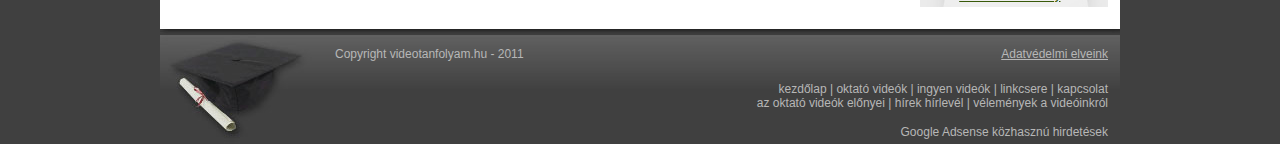
==== commit 042a5215: "opacity effect" ====
--- a/popup_reklam/32_div_alapu_popup_reklam_keszitese_1_resz/videotanfolyam.html
+++ b/popup_reklam/32_div_alapu_popup_reklam_keszitese_1_resz/videotanfolyam.html
@@ -32,18 +32,20 @@
         reklam.appendChild(bezarGomb);
     }
     function effect() {
-        if(szelesseg < 401) {
-            szelesseg+=20;
-            document.getElementById("reklam").style.width = szelesseg.toString() +'px';
-            document.getElementById("reklam").style.height = szelesseg.toString() +'px';
+        if(opacity1 < 1 || opacity2 < 100) {
+            opacity1+=0.1;
+            opacity2+=10;
+            document.getElementById("reklam").style.opacity = opacity1.toString();
+            document.getElementById("reklam").style.filter = "alpha(opacity = opacity2)";
         }
         else{
 clearInterval(ismetles);
         }
     }
     createReklam()
-    var szelesseg = 0;
-    var ismetles = setInterval('effect()',30);
+    var opacity1 = 0;
+    var opacity2 = 0;
+    var ismetles = setInterval('effect()',100);
 
 </script>
 <div id="container">
--- a/popup_reklam/32_div_alapu_popup_reklam_keszitese_1_resz/videotanfolyam.css
+++ b/popup_reklam/32_div_alapu_popup_reklam_keszitese_1_resz/videotanfolyam.css
@@ -475,11 +475,14 @@
 
 #reklam{
 	position: absolute;
-	width: 0px;
-	height: 0px;
+	width: 600px;
+	height: 300px;
 	background: #FF0000;
 	z-index: 2;
 	left:50%;
 	top: 50%;
     margin: -200px 0px 0px -200px;
-}
+    opacity: 0;
+    filter:alpha(opacity=0);
+
+}
